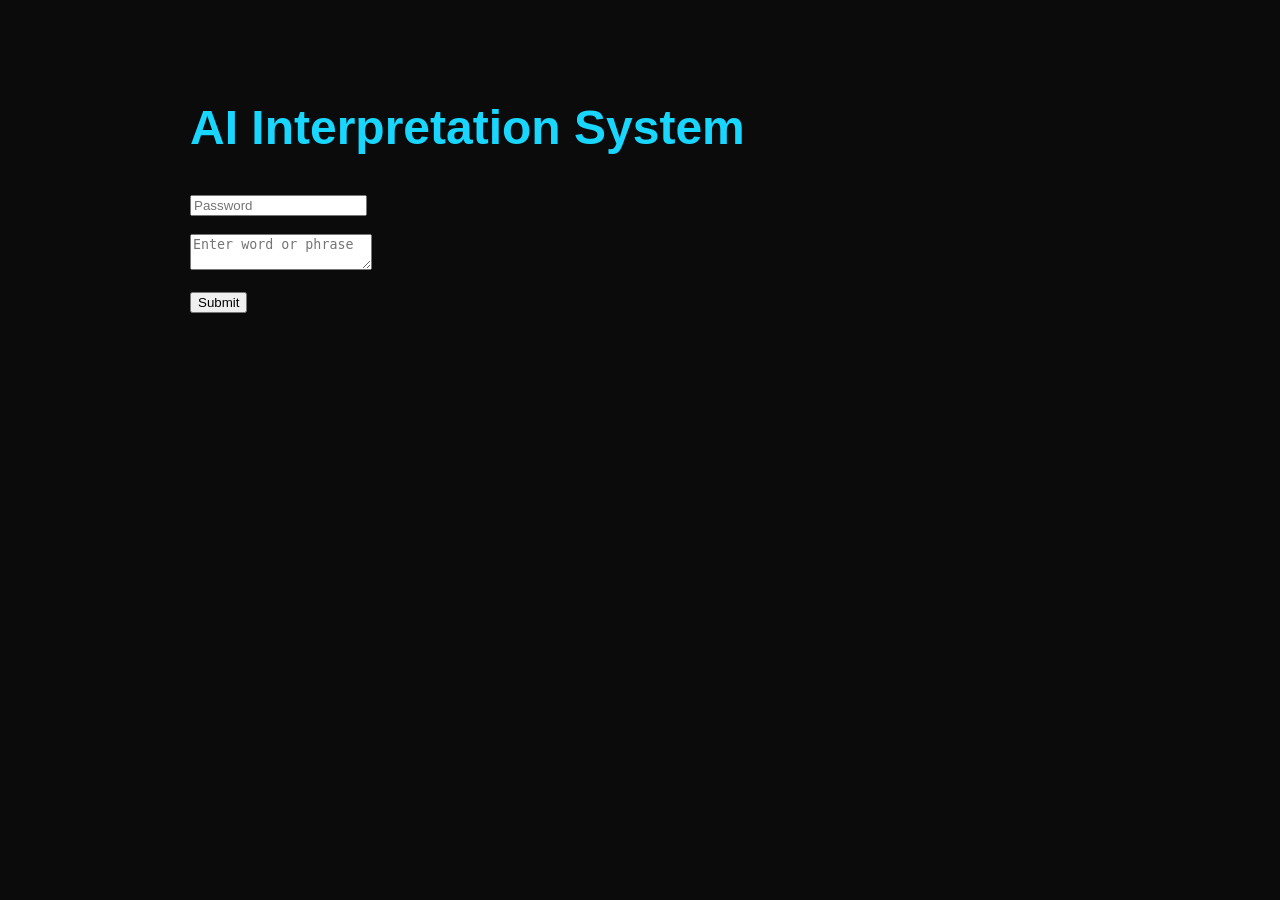
==== interperet.html @ 48aab66d "intitial commit" ====
<!DOCTYPE html>
<html>
<head>
  <title>Interpret</title>
  <link rel="stylesheet" href="style.css">
</head>
<body>

  <section>
    <h1>AI Interpretation System</h1>

    <input id="password" placeholder="Password"/>
    <br/><br/>

    <textarea id="input" placeholder="Enter word or phrase"></textarea>
    <br/><br/>

    <button onclick="send()">Submit</button>

    <p id="status"></p>
  </section>

  <script src="interpret.js"></script>
</body>
</html>
---- style.css ----
body {
  margin: 0;
  font-family: Arial, sans-serif;
  background: #0b0b0b;
  color: white;
}

.hero {
  text-align: center;
  padding: 80px 20px;
}

.logo {
  width: 120px;
}

h1 {
  font-size: 3rem;
  color: #19d6ff;
}

h2 {
  color: #d800ff;
}

.btn {
  display: inline-block;
  margin-top: 20px;
  padding: 12px 24px;
  background: #19d6ff;
  color: black;
  border-radius: 8px;
  text-decoration: none;
}

section {
  padding: 60px 20px;
  max-width: 900px;
  margin: auto;
}

img {
  width: 100%;
  border-radius: 10px;
}

.team {
  display: flex;
  gap: 20px;
  justify-content: center;
}

.team img {
  width: 120px;
  border-radius: 50%;
}
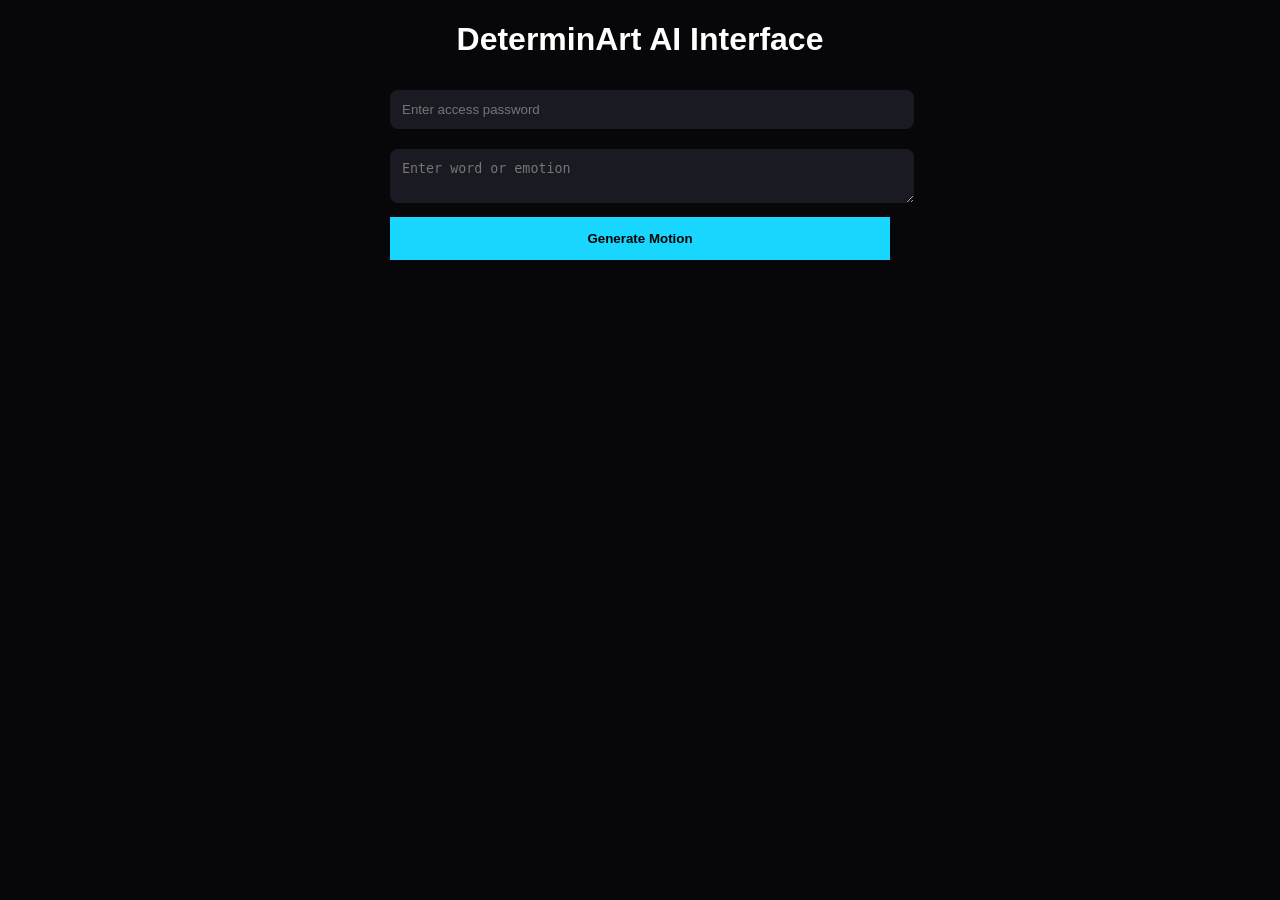
==== commit 225df023: "added cloudflare" ====
--- a/interperet.html
+++ b/interperet.html
@@ -6,19 +6,18 @@
 </head>
 <body>
 
-  <section>
-    <h1>AI Interpretation System</h1>
+  <div class="input-box">
 
-    <input id="password" placeholder="Password"/>
-    <br/><br/>
+    <h1>DeterminArt AI Interface</h1>
 
-    <textarea id="input" placeholder="Enter word or phrase"></textarea>
-    <br/><br/>
+    <input id="password" placeholder="Enter access password"/>
+    <textarea id="input" placeholder="Enter word or emotion"></textarea>
 
-    <button onclick="send()">Submit</button>
+    <button onclick="send()">Generate Motion</button>
 
     <p id="status"></p>
-  </section>
+
+  </div>
 
   <script src="interpret.js"></script>
 </body>
--- a/style.css
+++ b/style.css
@@ -1,56 +1,137 @@
+:root {
+  --bg: #07070a;
+  --panel: #111118;
+  --cyan: #19d6ff;
+  --magenta: #d800ff;
+  --text: #ffffff;
+  --muted: #b5b5b5;
+}
+
 body {
   margin: 0;
   font-family: Arial, sans-serif;
-  background: #0b0b0b;
-  color: white;
+  background: var(--bg);
+  color: var(--text);
+  overflow-x: hidden;
 }
 
+/* HERO */
 .hero {
+  min-height: 100vh;
+  display: flex;
+  flex-direction: column;
+  justify-content: center;
+  align-items: center;
   text-align: center;
-  padding: 80px 20px;
+  padding: 40px 20px;
+  position: relative;
 }
 
-.logo {
-  width: 120px;
+.hero h1 {
+  font-size: 4rem;
+  margin: 10px 0;
+  color: var(--cyan);
 }
 
-h1 {
-  font-size: 3rem;
-  color: #19d6ff;
+.hero h2 {
+  color: var(--magenta);
+  font-weight: 400;
 }
 
-h2 {
-  color: #d800ff;
+.hero p {
+  max-width: 700px;
+  color: var(--muted);
 }
 
+/* BUTTON */
 .btn {
-  display: inline-block;
   margin-top: 20px;
-  padding: 12px 24px;
-  background: #19d6ff;
+  padding: 14px 28px;
+  background: linear-gradient(90deg, var(--cyan), var(--magenta));
   color: black;
-  border-radius: 8px;
+  font-weight: bold;
+  border-radius: 10px;
   text-decoration: none;
+  transition: 0.3s;
 }
 
+.btn:hover {
+  transform: scale(1.05);
+}
+
+/* SECTIONS */
 section {
-  padding: 60px 20px;
-  max-width: 900px;
+  padding: 80px 20px;
+  max-width: 1000px;
   margin: auto;
 }
 
-img {
-  width: 100%;
-  border-radius: 10px;
+section h2 {
+  color: var(--cyan);
+  margin-bottom: 20px;
 }
 
+/* TEAM */
 .team {
   display: flex;
   gap: 20px;
   justify-content: center;
+  flex-wrap: wrap;
+}
+
+.team div {
+  text-align: center;
 }
 
 .team img {
-  width: 120px;
+  width: 140px;
+  height: 140px;
+  object-fit: cover;
   border-radius: 50%;
+  border: 2px solid var(--cyan);
+}
+
+/* INPUT PAGE */
+.input-box {
+  max-width: 500px;
+  margin: auto;
+  text-align: center;
+}
+
+input, textarea {
+  width: 100%;
+  margin: 10px 0;
+  padding: 12px;
+  border-radius: 8px;
+  border: none;
+  background: #1a1a22;
+  color: white;
+}
+
+button {
+  width: 100%;
+  padding: 14px;
+  background: var(--cyan);
+  border: none;
+  font-weight: bold;
+  cursor: pointer;
+}
+
+/* LOADING */
+#status {
+  margin-top: 10px;
+  color: var(--magenta);
+  font-style: italic;
+}
+
+/* MOBILE */
+@media (max-width: 768px) {
+  .hero h1 {
+    font-size: 2.5rem;
+  }
+
+  .team {
+    flex-direction: column;
+    align-items: center;
+  }
 }
